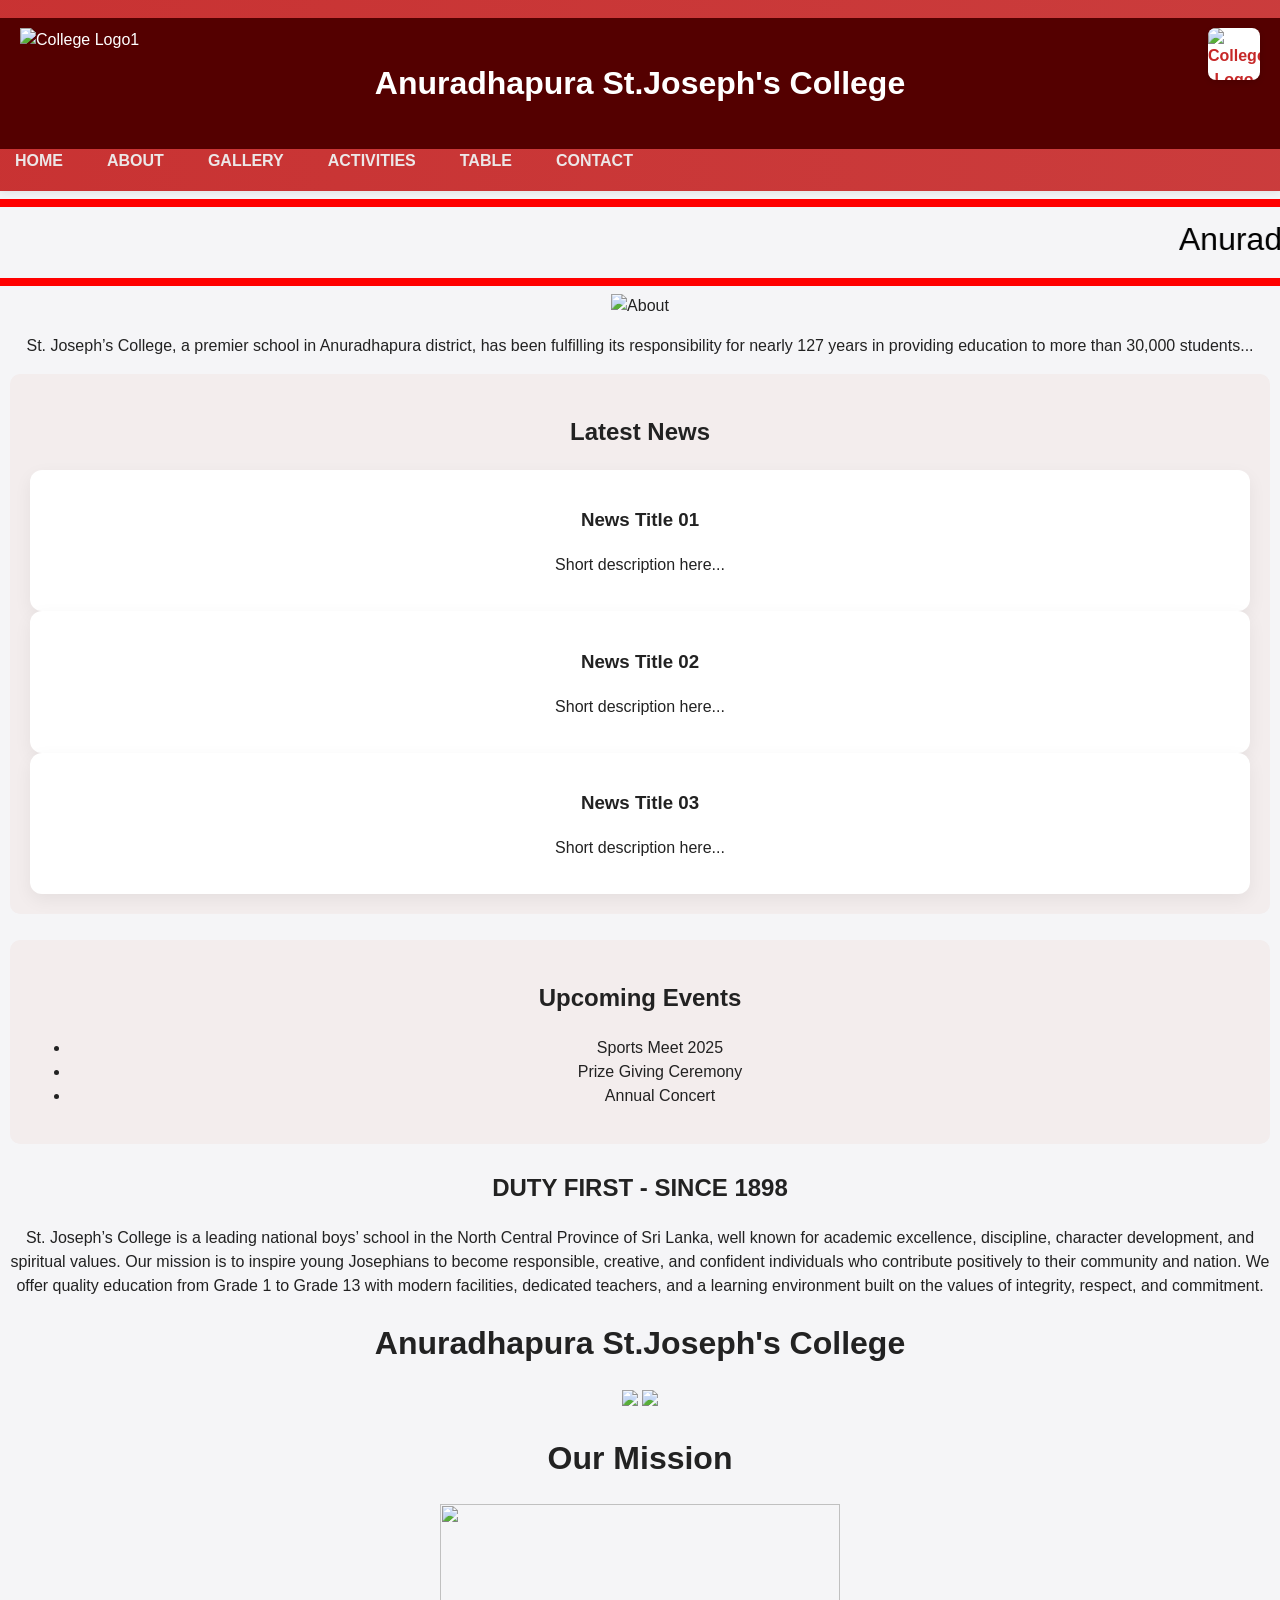
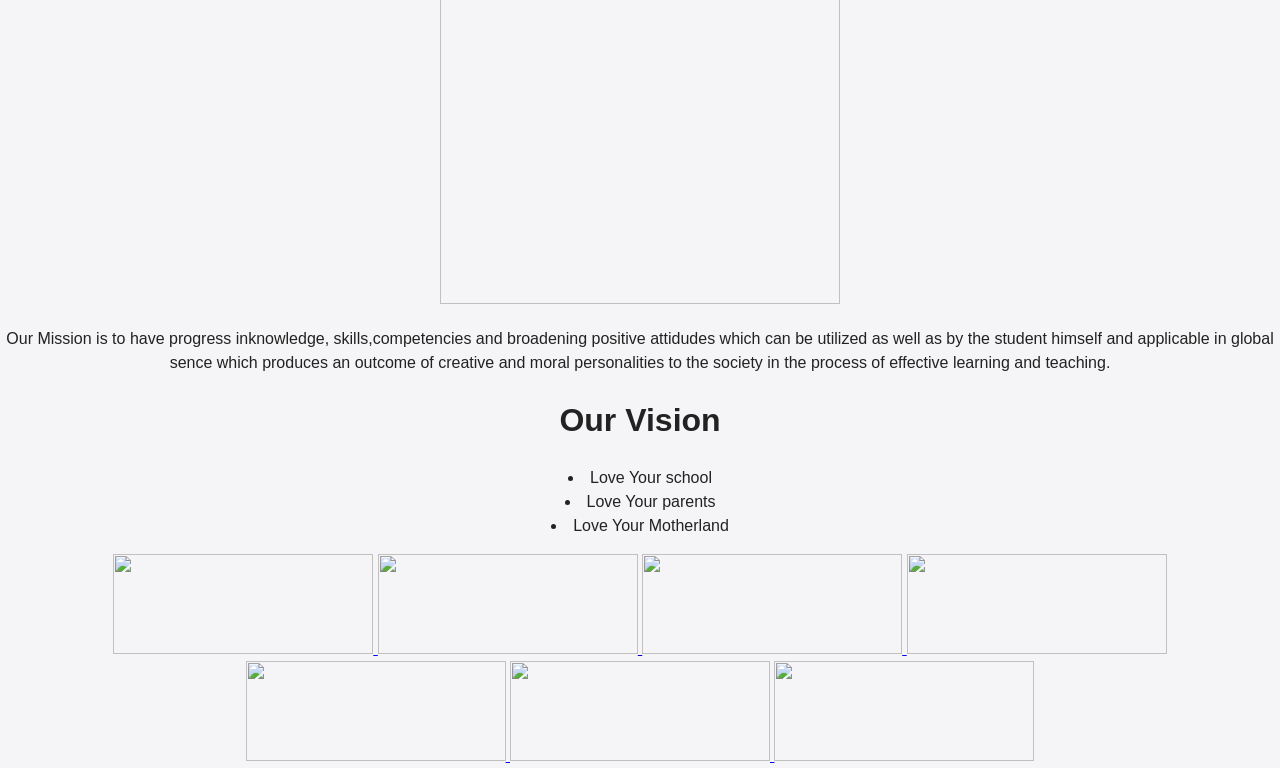
==== index.html @ 9ce4414c "Initial commit" ====
<!DOCTYPE html>
<html lang="en">
<head>
  <meta charset="UTF-8">
  <meta name="viewport" content="width=device-width, initial-scale=1.0">
  <title>Anuradhapura  St.Joseph's College</title>
<link rel="stylesheet" href="style.css">  
</head>
<body>
  <!--header-->
  <header>
   <div class="header">
    <h1>Anuradhapura St.Joseph's College</h1>

    <img class="logo" src="image/sjc.jpg" alt="College Logo">
    <img class="logo1" src="image/1sjc.jpg" alt="College Logo1">
</div>
    <nav>
      <ul> 
        <li><a class="active" href="index.html">HOME</a></li>
        <li><a class="#about" href="about.html">ABOUT</a></li>
        <li><a class="#gallery"href="gallery.html">GALLERY</a></li>
        <li><a class="#activities"href="activities.html">ACTIVITIES</a></li>
        <li><a class="table" href="table.html">TABLE</a></li>
        <li><a class="contact" href="contact.html">CONTACT</a></li>
      </ul>
    </nav>

  </header>
   
  <hr size="10" color="red"/>
<marquee direction="left"> <font size="6" color="Black" face="arial">Anuradhapura St. Joseph's College   </h1> </marquee>
<hr size="10" color="red"/>
<center><img src="image/collage.jpg"alt="About"class="responsive width="600"height="400">                                                                                                  
       <center> <p>St. Joseph’s College, a premier school in Anuradhapura district, has been fulfilling its responsibility for nearly 127 years in providing education to more than 30,000 students...</p>  </center> 
       <section class="news">
    <h2>Latest News</h2>
    <div class="news-grid">
        <div class="card">
            <h3>News Title 01</h3>
            <p>Short description here...</p>
        </div>
        <div class="card">
            <h3>News Title 02</h3>
            <p>Short description here...</p>
        </div>
        <div class="card">
            <h3>News Title 03</h3>
            <p>Short description here...</p>
        </div>
    </div>
</section>

<section class="events">
    <h2>Upcoming Events</h2>
    <ul>
        <li>Sports Meet 2025</li>
        <li>Prize Giving Ceremony</li>
        <li>Annual Concert</li>
    </ul>
</section>

      <center>
      <h2>DUTY FIRST - SINCE 1898</h2>   
      St. Joseph’s College is a leading national boys’ school in the North Central Province of Sri Lanka, well known for academic excellence, discipline, character development, and spiritual values.
Our mission is to inspire young Josephians to become responsible, creative, and confident individuals who contribute positively to their community and nation.

We offer quality education from Grade 1 to Grade 13 with modern facilities, dedicated teachers, and a learning environment built on the values of integrity, respect, and commitment.                                                                                                                   
      <h1>Anuradhapura St.Joseph's College</h1>                                                                                                                                    
      </center>
       
   <center><img src="image/sjc1.jpg"width="400"heigh="1000"/>
    <img src="image/sjc2.jpg"width="400"heigh="1000"/>
  </center>
   <h1>Our Mission</h1>
    <center><img src="image/asjc.jpg"width="400"height="400">
      
      </div> 
      <p>Our Mission is to have progress inknowledge, skills,competencies and broadening positive attidudes which can be utilized as well as by the student himself and applicable in global sence which produces an outcome of creative and moral personalities to the society in the process of effective learning and teaching.</p>
       <h1>Our Vision</h1>
       <p>
        <li>Love Your school</li> 
        <li>Love Your parents</li> 
        <li>Love Your Motherland</li> </p>


<center>
<a href="http://www.moe.gov.lk"target="blank"> <img src="icon/moe.jpg"height="100" width="260"/> </a>
<a href="http://www.mohe.gov.lk"target="blank"> <img src="icon/mohe.png"height="100" width="260"/> </a>
<a href="http://www.ugc.ac.lk"target="blank"> <img src="icon/ugc.jpg"height="100" width="260"/> </a>
<a href="http://www.doenets.lk"target="blank"> <img src="icon/doe.jpg"height="100" width="260"/> </a>
<a href="http://www.nie.ac.lk"target="blank"> <img src="icon/nie.jpg"height="100" width="260"/> </a>
<a href="http://www.edupub.gov.lk"target="blank"> <img src="icon/edupub.jpg"height="100" width="260"/> </a>
<a href="http://www.schoolnet.lk"target="blank"> <img src="icon/schoolnet.jpg"height="100" width="260"/> </a>
</center>


 
</body>
</html>
---- style.css ----
body {
  font-family: Arial, sans-serif;
  margin: 0;
  background-color: #f5f5f5;
  color: #222;
}

header {
  background-color: #4e0404;
  color: rgb(252, 239, 239);
  text-align: center;
  padding: 20px 10px;
}

nav ul {
  list-style: none;
  padding: 0;
}

nav ul li {
  display: inline-block;
  margin: 0 15px;
}

nav ul li a {
  color: rgb(236, 231, 231);
  text-decoration: none;
  font-weight: bold;
}

section {
  padding: 20px;
  background-color: rgb(243, 237, 237);
  margin: 10px;
  border-radius: 10px;
}

.gallery {
  display: flex;
  flex-wrap: wrap;
  justify-content: center;
  gap: 10px;
}

.gallery img {
  width: 200px;
  height: 150px;
  border-radius: 10px;
  transition: transform 0.3s;
}

/* Simple Animation */
.gallery img:hover {
  transform: scale(1.1);
}

table {
  width: 100%;
  border-collapse: collapse;
}

table, th, td {
  border: 1px solid #ccc;
  text-align: center;
  padding: 10px;
}

footer {
  background-color: #4e030d;
  color: white;
  text-align: center;
  padding: 10px;
  margin-top: 10px;
}

/* Responsive Design */
@media (max-width: 600px) {
  .gallery img {
    width: 100%;
  }

  nav ul li {
    display: block;
    margin: 10px 0;
  }
}
.responsive{
width:100%;
height:auto;
}
.side-img {
    width: 280px;
    float: right;   /* left දාලත් වෙනව */
    margin: 10px 0 10px 15px;
    border-radius: 10px;
}
.header {
    background-color: #540000;
    padding: 20px;
    position: relative;
}

.logo {
    height: 150px;
    position: absolute;
    right: 20px;
    top: 10px;
}
.logo1 {
    height: 120px;
    position: absolute;
    left: 20px;
    top: 10px;
}
.logo2{
    height: 120px;
    position: absolute;
    left: 20px;
    top: 10px;
}
   :root{
      --accent:#c62828;
      --dark:#222;
      --muted:#666;
      --card:#fff;
      --bg:#f5f5f7;
      --maxw:1100px;
      font-family: Inter, system-ui, -apple-system, "Segoe UI", Roboto, "Noto Sans", "Helvetica Neue", Arial;
    }
    *{box-sizing:border-box}
    body{margin:0;background:var(--bg);color:var(--dark);line-height:1.5}
    .container{max-width:var(--maxw);margin:0 auto;padding:24px}
    header{
      background:linear-gradient(90deg, rgba(198,40,40,0.95), rgba(198,40,40,0.9));
      color:#fff;padding:18px 0;box-shadow:0 2px 8px rgba(0,0,0,0.08)
    }
    .nav{
      display:flex;align-items:center;justify-content:space-between;
      gap:16px
    }
    .brand{display:flex;align-items:center;gap:12px}
    .logo{
      width:52px;height:52px;background:#fff;border-radius:8px;display:flex;align-items:center;justify-content:center;color:var(--accent);font-weight:700;
      box-shadow:0 2px 6px rgba(0,0,0,0.12)
    }
    nav ul{list-style:none;display:flex;gap:14px;margin:0;padding:0}
    nav a{color:#fff;text-decoration:none;font-weight:600}
    .hero{
      display:grid;grid-template-columns:1fr 420px;gap:28px;align-items:center;padding:36px 0;
    }
    .hero h1{margin:0 0 12px;font-size:28px}
    .hero p{margin:0 0 18px;color:rgba(255,255,255,0.95)}
    .card{background:var(--card);padding:18px;border-radius:12px;box-shadow:0 6px 18px rgba(18,18,18,0.06)}
    .cta{background:#fff;color:var(--accent);padding:10px 14px;border-radius:8px;font-weight:700;border:none;cursor:pointer}
    main{padding:28px 0}
    section{margin-bottom:26px}
    .grid-3{display:grid;grid-template-columns:repeat(3,1fr);gap:16px}
    .feature{background:#fff;padding:18px;border-radius:10px;box-shadow:0 6px 16px rgba(0,0,0,0.04)}
    .feature h3{margin:0 0 8px}
    .contact-grid{display:grid;grid-template-columns:1fr 380px;gap:18px;align-items:start}
    form input, form textarea{width:100%;padding:10px;border:1px solid #e6e6e6;border-radius:8px;margin-bottom:8px;font-size:14px}
    form button{background:var(--accent);color:#fff;border:none;padding:10px 14px;border-radius:8px;cursor:pointer;font-weight:700}
    footer{padding:18px 0;color:var(--muted);font-size:14px}
    .small{font-size:13px;color:var(--muted)}
    @media (max-width:900px){
      .hero{grid-template-columns:1fr; text-align:center}
      .contact-grid{grid-template-columns:1fr}
      nav ul{display:none}
    }
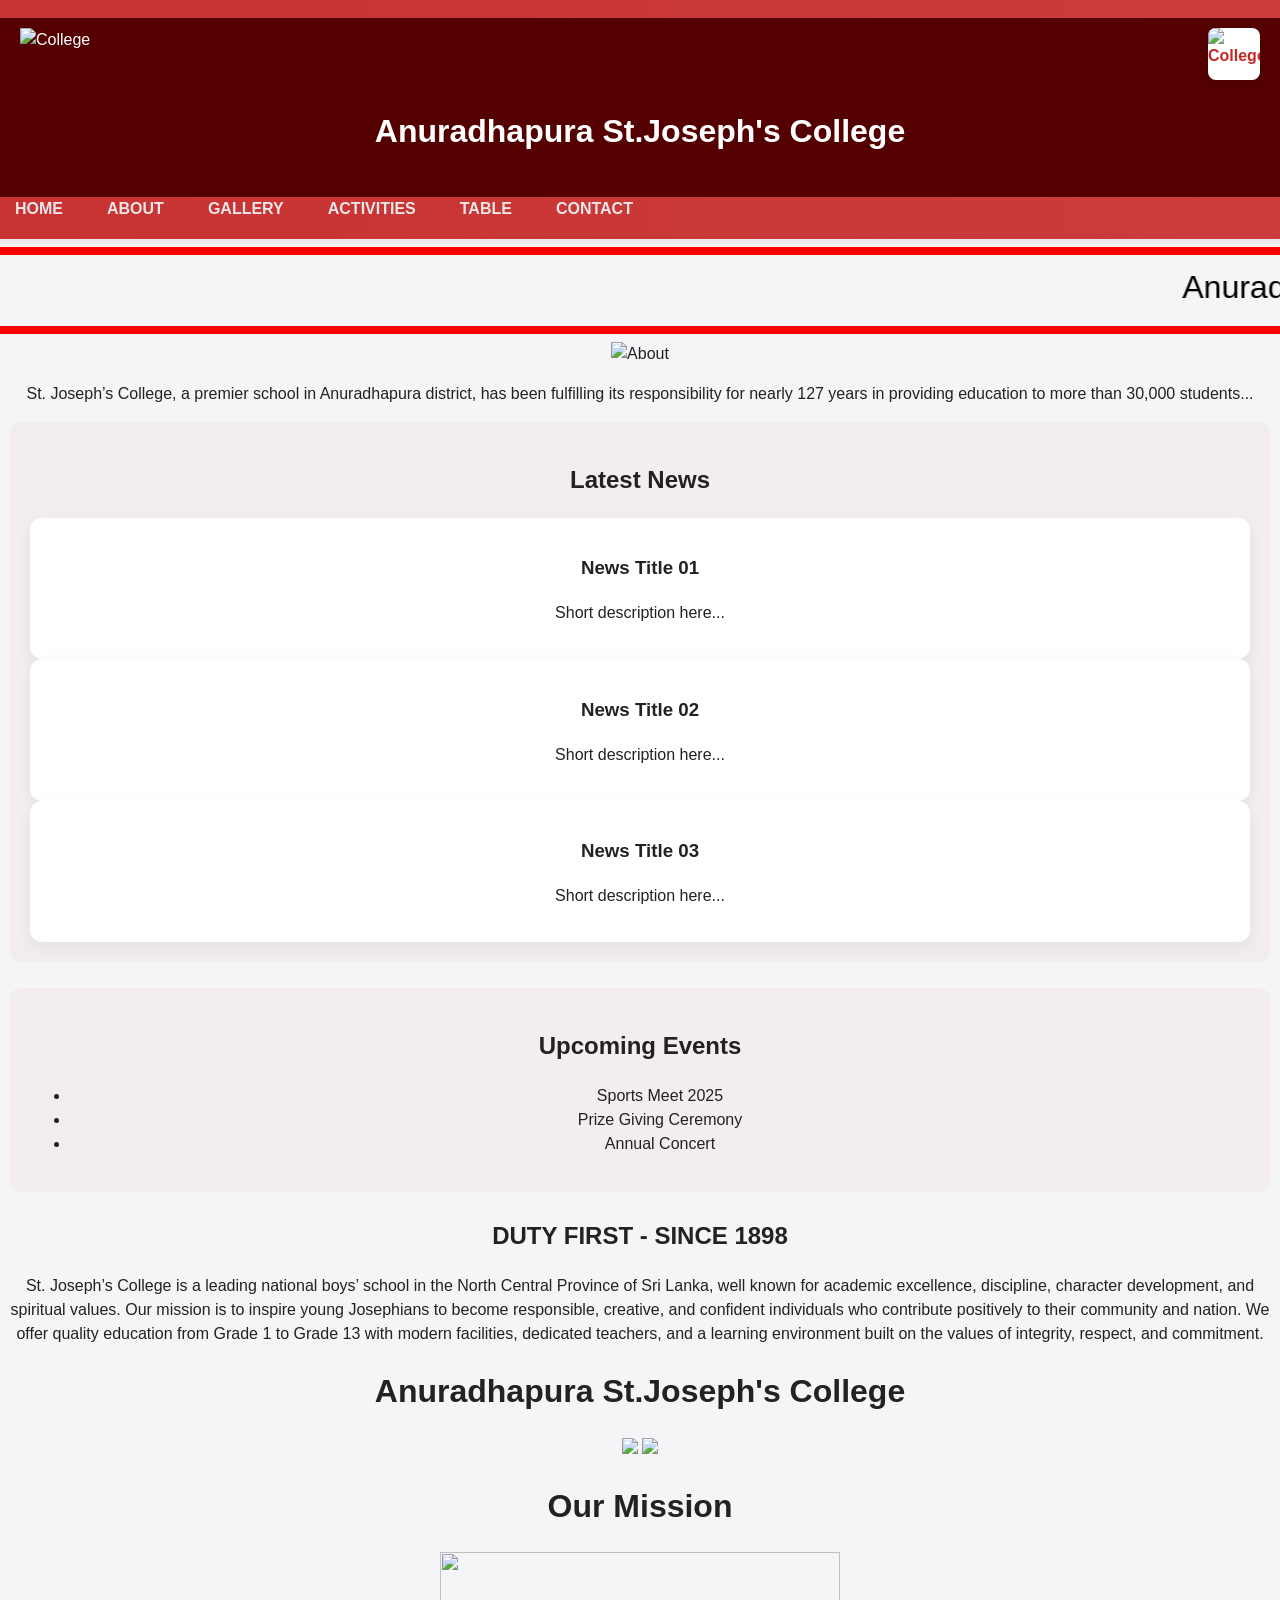
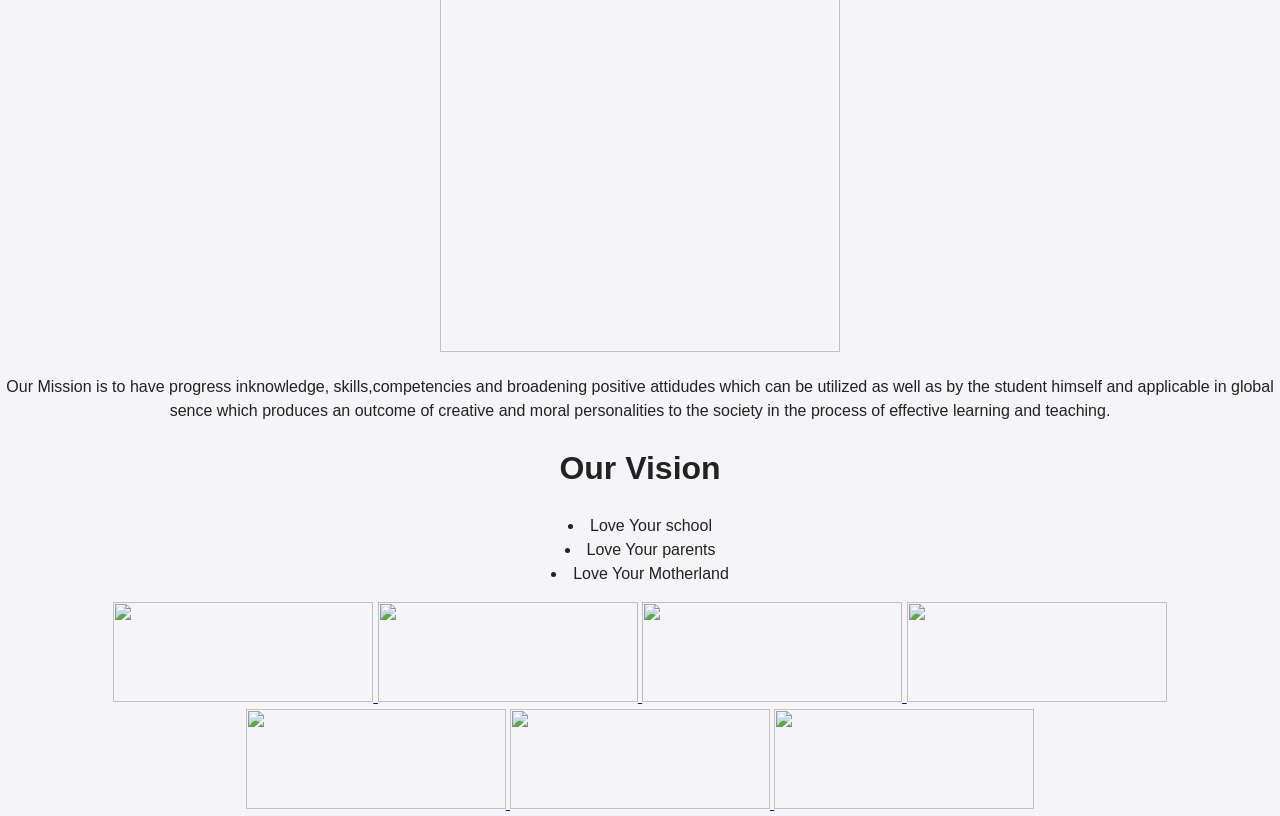
==== commit b705b22b: "Add files via upload" ====
--- a/index.html
+++ b/index.html
@@ -1,6 +1,8 @@
 <!DOCTYPE html>
 <html lang="en">
 <head>
+  <meta name="viewport'content="width=device-width,initial-scale=1">
+  <resposive>
   <meta charset="UTF-8">
   <meta name="viewport" content="width=device-width, initial-scale=1.0">
   <title>Anuradhapura  St.Joseph's College</title>
@@ -9,11 +11,11 @@
 <body>
   <!--header-->
   <header>
-   <div class="header">
+   <div class="header"></br></br>
     <h1>Anuradhapura St.Joseph's College</h1>
 
-    <img class="logo" src="image/sjc.jpg" alt="College Logo">
-    <img class="logo1" src="image/1sjc.jpg" alt="College Logo1">
+    <img class="logo" src="image/sjc.jpg" alt="College "class="responsive width="600"height="400"">
+    <img class="logo1" src="image/1sjc.jpg" alt="College "class="responsive width="600"height="400">
 </div>
     <nav>
       <ul> 
@@ -95,6 +97,7 @@
 </center>
 
 
+</responsive>
  
 </body>
 </html>
--- a/style.css
+++ b/style.css
@@ -1,10 +1,17 @@
+
+  /* සරල responsive සිරස්තලයක් */
+.responsive{
+width:100%;
+height:auto;
+}
+/* Responsive Design */
 body {
   font-family: Arial, sans-serif;
   margin: 0;
   background-color: #f5f5f5;
   color: #222;
 }
-
+/* Responsive Design */
 header {
   background-color: #4e0404;
   color: rgb(252, 239, 239);
@@ -166,4 +173,5 @@
       .hero{grid-template-columns:1fr; text-align:center}
       .contact-grid{grid-template-columns:1fr}
       nav ul{display:none}
-    }+    }
+  
